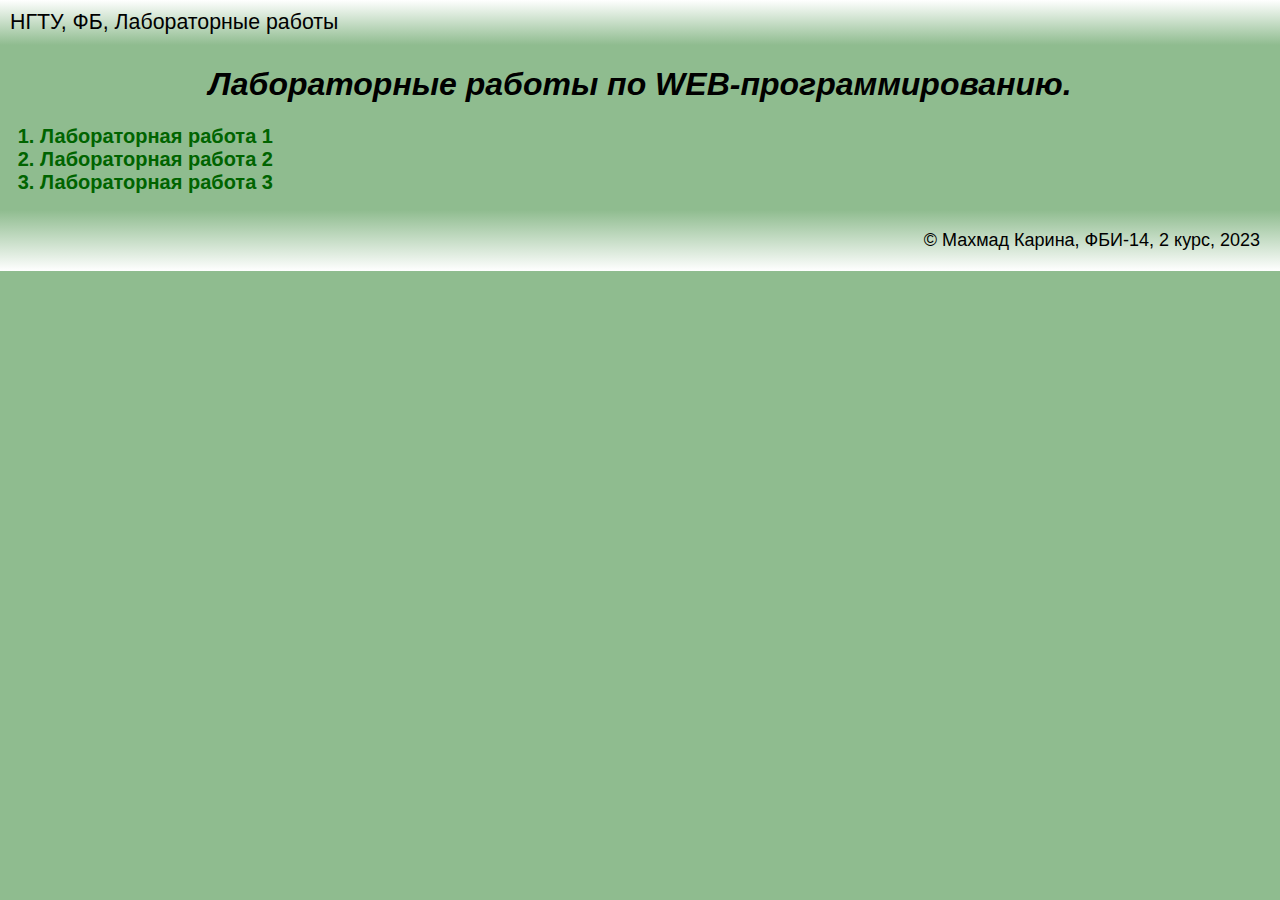
==== index.html @ f8bad04c "Переход для ссылок" ====
<!DOCTYPE html>
<html lang="ru">
<head>
    <meta charset="UTF-8">
    <meta http-equiv="X-UA-Compatible" content="IE=edge">
    <meta name="viewport" content="width=device-width, initial-scale=1.0">
    <title>Махмад Карина Абдуловна. Лабораторные работы по WEB-программированию</title>
    <link rel="stylesheet" href="main.css">
</head>
<body>
    <header>
        НГТУ, ФБ, Лабораторные работы 
    </header>

    <main>
        <h1>Лабораторные работы по WEB-программированию.</h1>
        <ol>
            <b><li>
               <b><a target="_blank" href="lab1.html">Лабораторная работа 1</a></b>
            </li></b>
            <b><li>
               <b><a target="_blank" href="lab2.html">Лабораторная работа 2</a></b>
            </li></b>
            <b><li>
                <b><a href="lab3.html" target="_blank">Лабораторная работа 3</a></b>
            </li></b>
        </ol>
    </main>

    <footer>
    &copy Махмад Карина, ФБИ-14, 2 курс, 2023
    </footer>

</body>
</html>
---- main.css ----
body {
    background-color: darkseagreen;
    color: black;
    font-family: Arial, Helvetica, sans-serif;
    margin: 0px;
}

header {
    background: linear-gradient(to bottom, white, darkseagreen); 
    color: black; 
    padding: 10px; 
    font-size: 16pt;
}

footer {
    background: linear-gradient(to top, white, darkseagreen);
    color: black; 
    padding: 20px; 
    font-size: 18px; 
    text-align: right;
}

h1 {
    text-align: center; 
    font-style: italic;
}

li {
    color: darkgreen; 
    font-size: 20px;
}

a {
    text-decoration: none; 
    color: darkgreen; 
    font-size: 20px;
}

a:visited {
    color:darkgreen;
}

a:hover {
    color:chartreuse;
    text-decoration: underline;
    background-color: azure;
    font-weight: bold;
}

a:active {
    color: firebrick;
    background-color:darkseagreen;
}
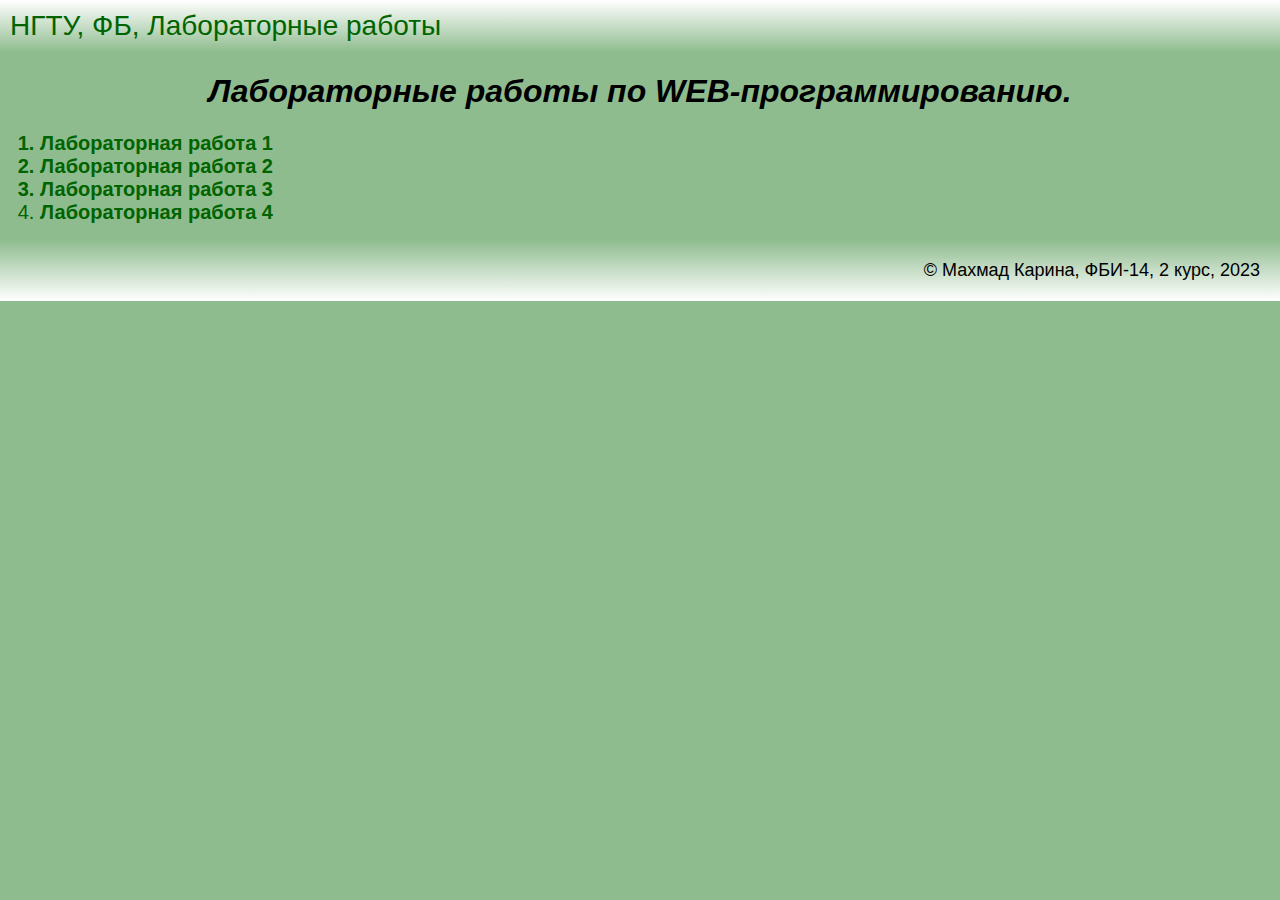
==== commit dfc0fbba: "Заготовка" ====
--- a/index.html
+++ b/index.html
@@ -24,7 +24,10 @@
             <b><li>
                 <b><a href="lab3.html" target="_blank">Лабораторная работа 3</a></b>
             </li></b>
-        </ol>
+            <b><li>
+                <b><a target="_blank" href="lab4.html">Лабораторная работа 4</a></b>
+            </b></li>
+        </ol> 
     </main>
 
     <footer>
--- a/main.css
+++ b/main.css
@@ -12,12 +12,22 @@
     font-size: 16pt;
 }
 
+header:hover {
+    font-size: 21pt;
+    color:darkgreen;
+}
+
 footer {
     background: linear-gradient(to top, white, darkseagreen);
     color: black; 
     padding: 20px; 
     font-size: 18px; 
     text-align: right;
+}
+
+footer:hover {
+    font-size: 23px;
+    color: darkgreen;
 }
 
 h1 {
@@ -34,6 +44,9 @@
     text-decoration: none; 
     color: darkgreen; 
     font-size: 20px;
+    transition-duration:1s, 1s, 1s ;
+    transition-property: background-color, color, text-shadow;
+    
 }
 
 a:visited {
@@ -41,10 +54,12 @@
 }
 
 a:hover {
-    color:chartreuse;
-    text-decoration: underline;
+    color:black;
     background-color: azure;
     font-weight: bold;
+    text-shadow: 5px 5px 2px grey;
+    transition-duration: 0.3s
+    
 }
 
 a:active {
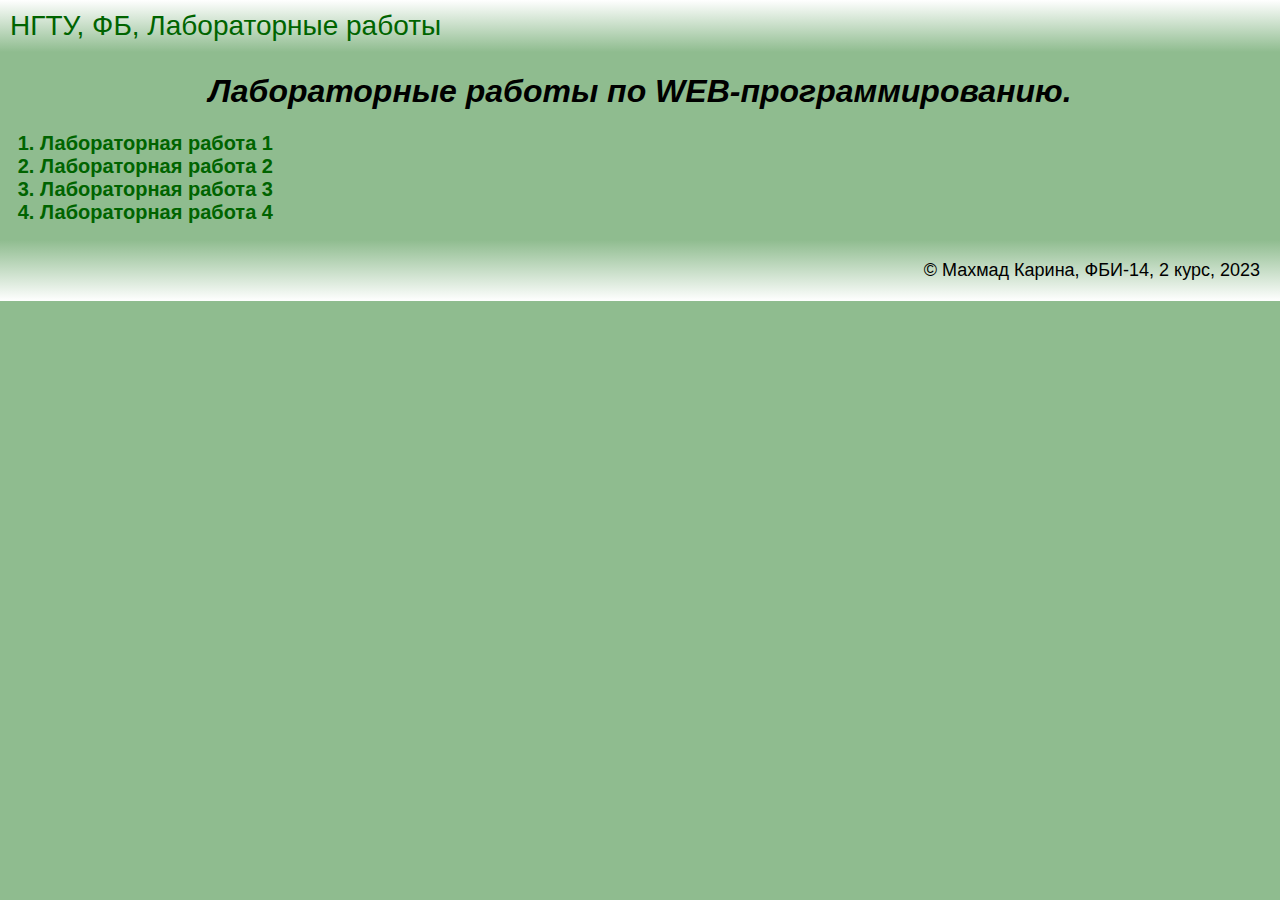
==== commit d8561de1: "Поправки главной страницы" ====
--- a/index.html
+++ b/index.html
@@ -26,7 +26,7 @@
             </li></b>
             <b><li>
                 <b><a target="_blank" href="lab4.html">Лабораторная работа 4</a></b>
-            </b></li>
+            </li></b>
         </ol> 
     </main>
 
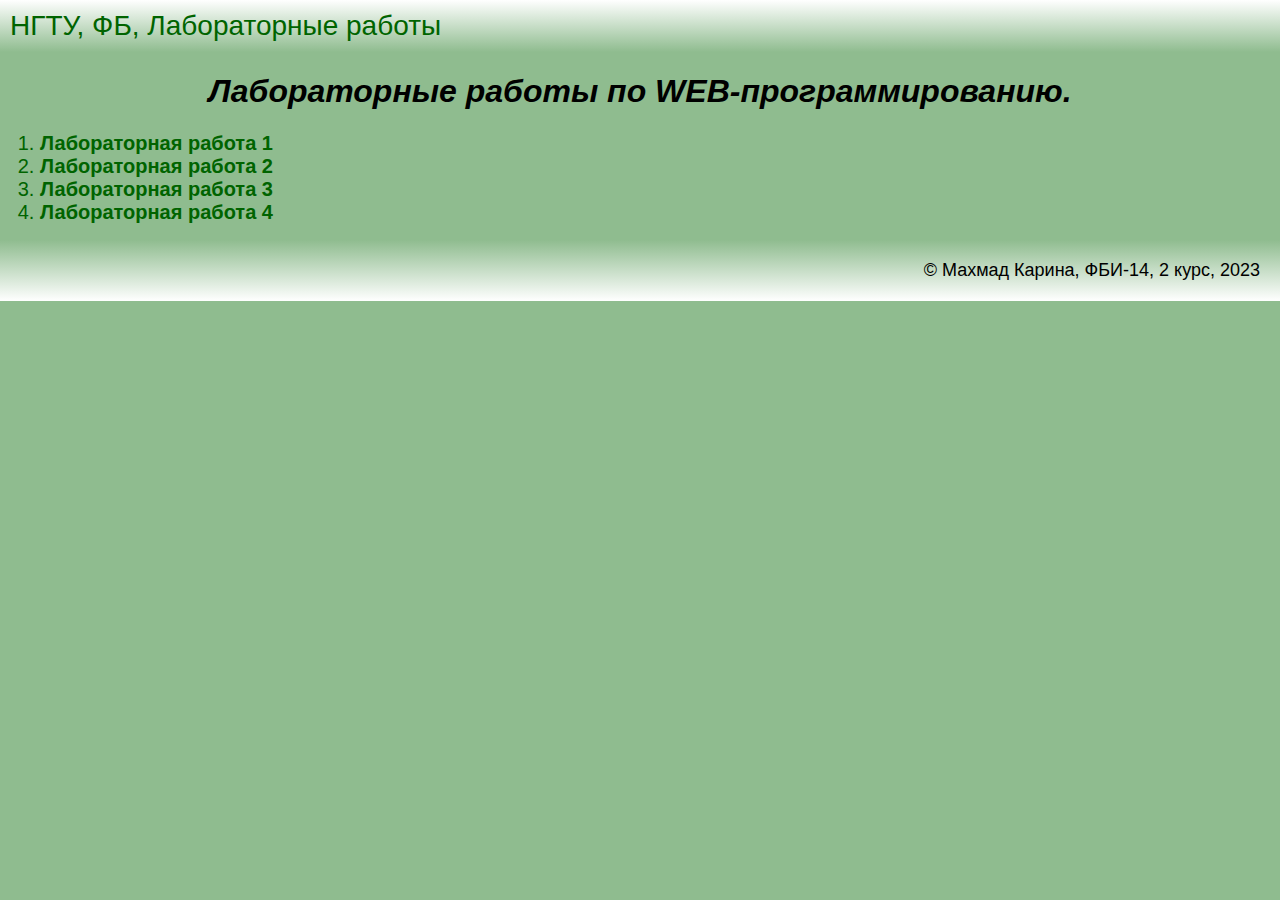
==== commit 4db85993: "Исправление ошибок" ====
--- a/index.html
+++ b/index.html
@@ -15,23 +15,23 @@
     <main>
         <h1>Лабораторные работы по WEB-программированию.</h1>
         <ol>
-            <b><li>
+            <li>
                <b><a target="_blank" href="lab1.html">Лабораторная работа 1</a></b>
-            </li></b>
-            <b><li>
+            </li>
+            <li>
                <b><a target="_blank" href="lab2.html">Лабораторная работа 2</a></b>
-            </li></b>
-            <b><li>
+            </li>
+            <li>
                 <b><a href="lab3.html" target="_blank">Лабораторная работа 3</a></b>
-            </li></b>
-            <b><li>
+            </li>
+            <li>
                 <b><a target="_blank" href="lab4.html">Лабораторная работа 4</a></b>
-            </li></b>
+            </li>
         </ol> 
     </main>
 
     <footer>
-    &copy Махмад Карина, ФБИ-14, 2 курс, 2023
+        &copy; Махмад Карина, ФБИ-14, 2 курс, 2023
     </footer>
 
 </body>
--- a/main.css
+++ b/main.css
@@ -44,7 +44,7 @@
     text-decoration: none; 
     color: darkgreen; 
     font-size: 20px;
-    transition-duration:1s, 1s, 1s ;
+    transition-duration: 1s;
     transition-property: background-color, color, text-shadow;
     
 }
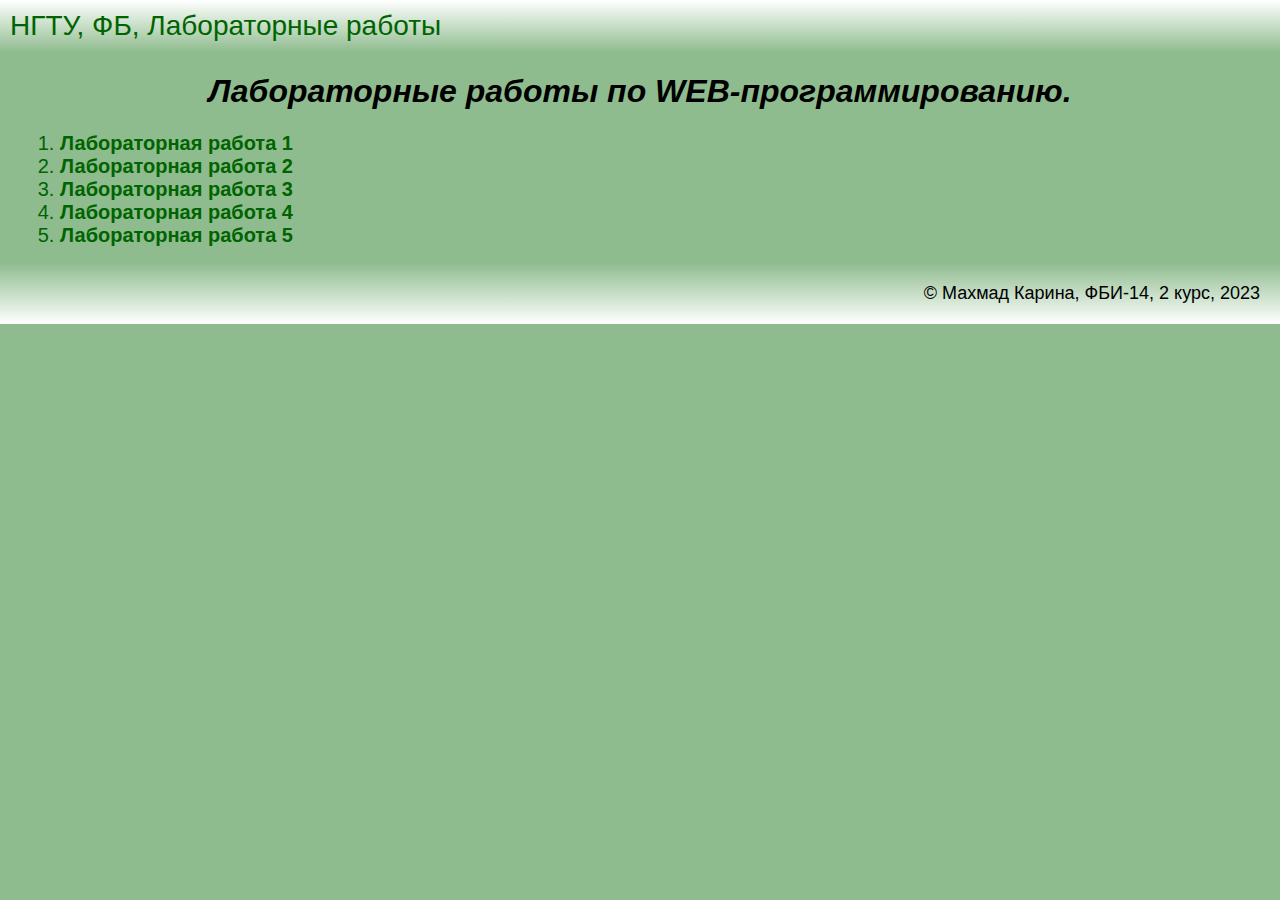
==== commit e9fa39bd: "Заготовка к 5-ой лабораторной работе" ====
--- a/index.html
+++ b/index.html
@@ -27,6 +27,9 @@
             <li>
                 <b><a target="_blank" href="lab4.html">Лабораторная работа 4</a></b>
             </li>
+            <li>
+                <b><a href="lab5.html">Лабораторная работа 5</a></b>
+            </li>
         </ol> 
     </main>
 
--- a/main.css
+++ b/main.css
@@ -15,6 +15,10 @@
 header:hover {
     font-size: 21pt;
     color:darkgreen;
+}
+
+main {
+    margin: 10px 20px;
 }
 
 footer {
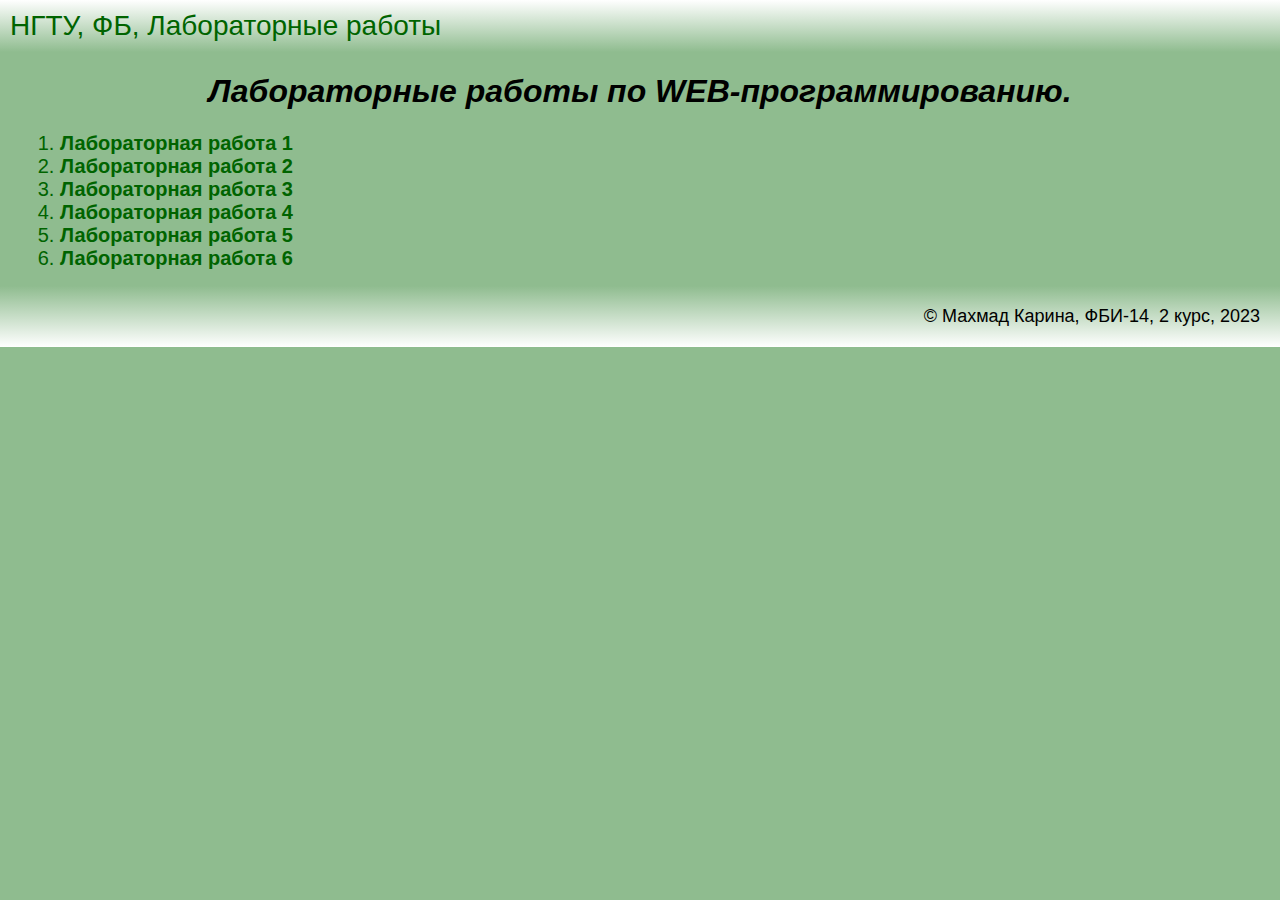
==== commit 87c47241: "лаб6" ====
--- a/index.html
+++ b/index.html
@@ -28,7 +28,10 @@
                 <b><a target="_blank" href="lab4.html">Лабораторная работа 4</a></b>
             </li>
             <li>
-                <b><a href="lab5.html">Лабораторная работа 5</a></b>
+                <b><a href="lab5.html" target="_blank">Лабораторная работа 5</a></b>
+            </li>
+            <li>
+                <b><a href="lab6.html" target="_blank">Лабораторная работа 6</a></b>
             </li>
         </ol> 
     </main>
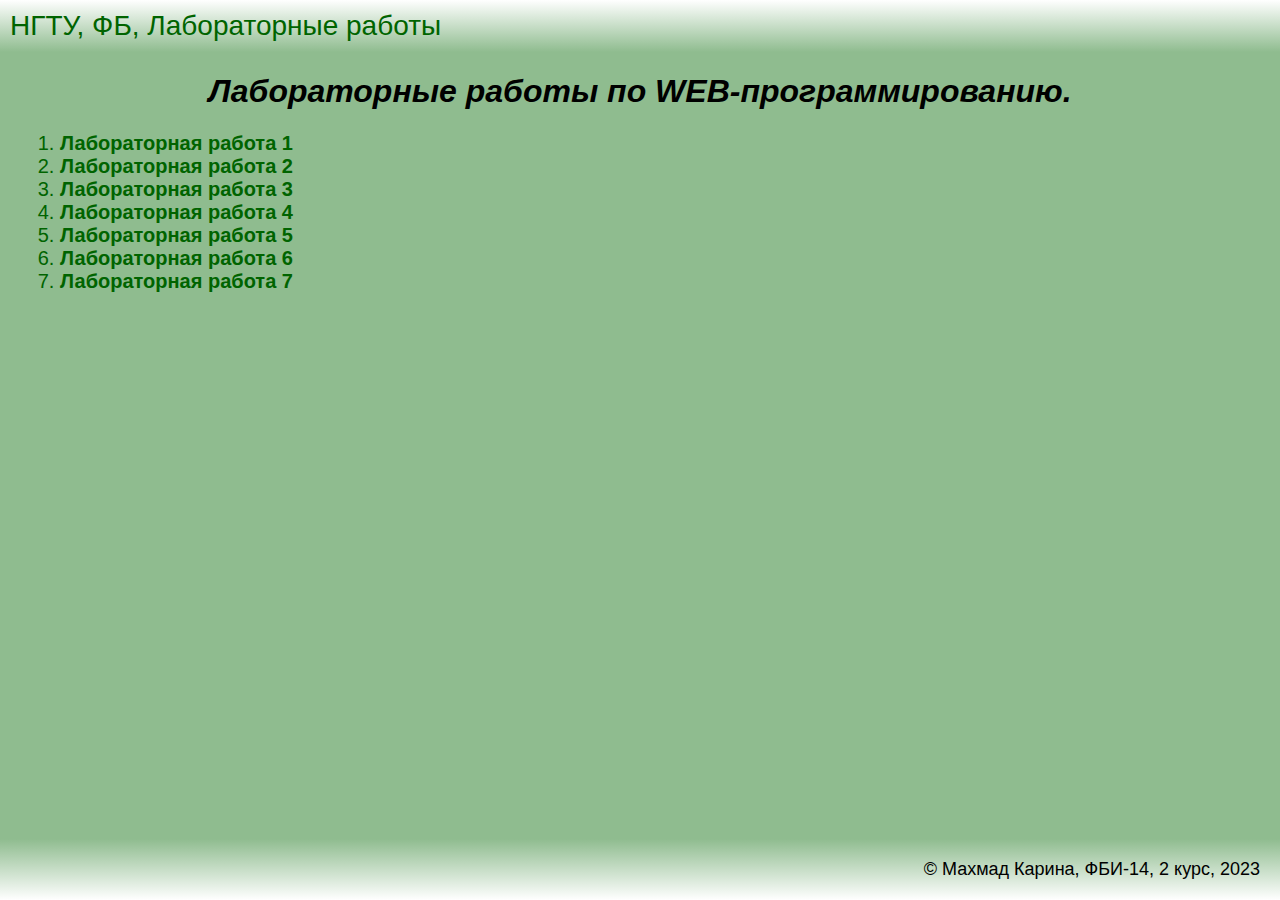
==== commit cb2b781d: "Изменения" ====
--- a/index.html
+++ b/index.html
@@ -33,6 +33,9 @@
             <li>
                 <b><a href="lab6.html" target="_blank">Лабораторная работа 6</a></b>
             </li>
+            <li>
+                <b><a href="lab7.html" target="_blank">Лабораторная работа 7</a></b>
+            </li>
         </ol> 
     </main>
 
--- a/main.css
+++ b/main.css
@@ -26,7 +26,12 @@
     color: black; 
     padding: 20px; 
     font-size: 18px; 
-    text-align: right;
+    text-align:right;
+    bottom: 0;
+    position: fixed;
+    right: 0;
+    left: 0;
+    
 }
 
 footer:hover {
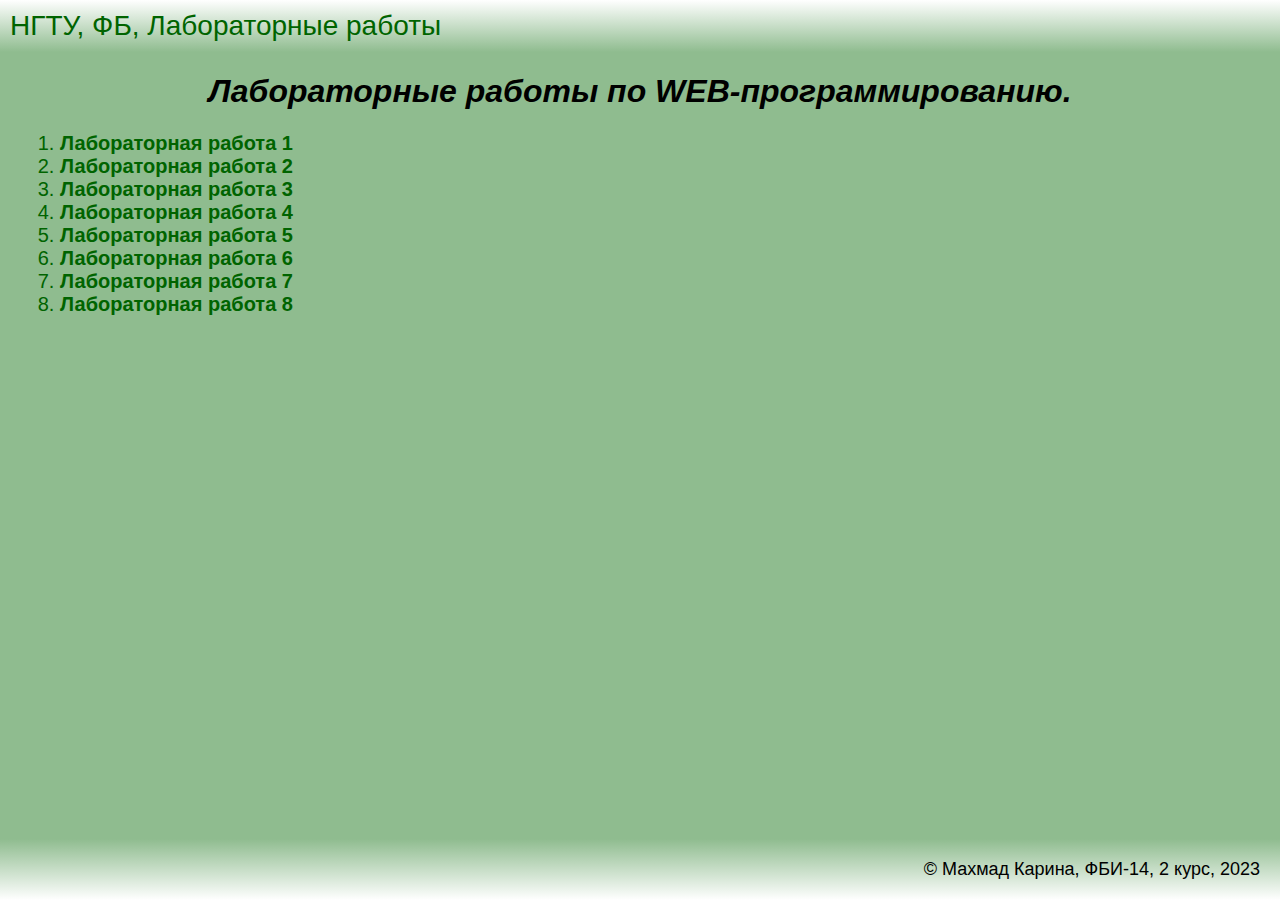
==== commit 43ec80d7: "Заготовка к 8-ой лабораторной" ====
--- a/index.html
+++ b/index.html
@@ -36,6 +36,9 @@
             <li>
                 <b><a href="lab7.html" target="_blank">Лабораторная работа 7</a></b>
             </li>
+            <li>
+                <b><a href="lab8.html" target="_blank">Лабораторная работа 8</a></b>
+            </li>
         </ol> 
     </main>
 
